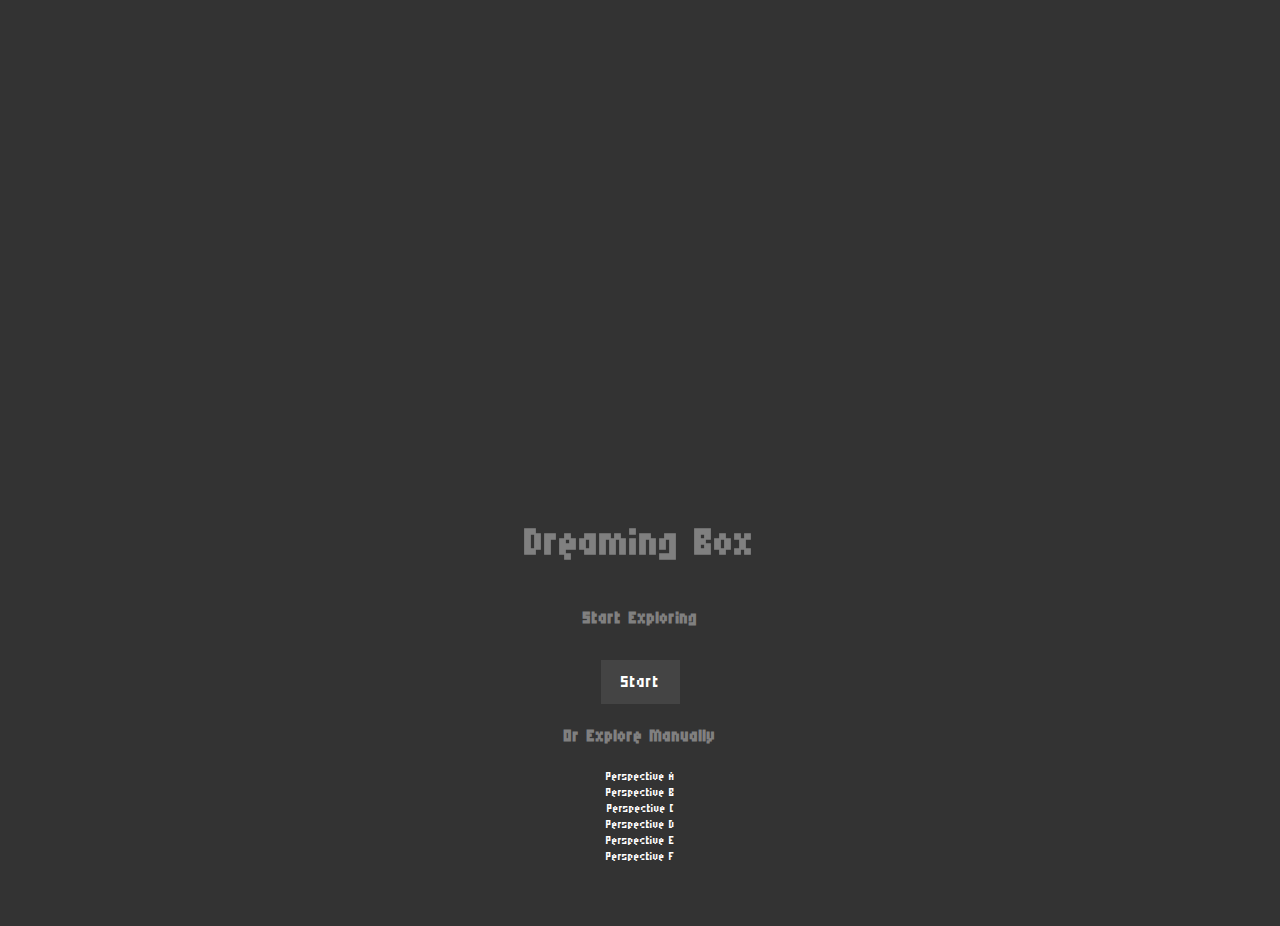
==== index.html @ 6d4f084f "Dreaming box" ====
<!DOCTYPE html>
<html lang="en">
<head>
    <meta charset="UTF-8">
    <title>Project Overview</title>
    <style>
        @import url('https://fonts.googleapis.com/css2?family=Micro+5&display=swap');

        /* Ensure the page uses full height and set the default text color to light grey */
        html, body {
            height: 100%;
            margin: 0;
            background-color: #333; /* Matching the video background color */
            color: #808080; /* Light grey color for the text */
            font-family: 'Micro 5', Arial, sans-serif;
            cursor: url('https://cdn.glitch.global/25dea598-19f8-4db8-9cfb-a4fe0cc96f0a/未命名作品%207.png'), auto;


        }

        /* Position and size the video */
        .video-background {
            position: relative; /* Change to relative positioning */
            width: 60%; /* Smaller width */
            /* Adjust the height according to the aspect ratio of the video */
            padding-top: 33.75%; /* 16:9 aspect ratio */
            margin: 2% auto 0; /* Center the video in the middle top of the page */
        }

        .video-background iframe {
            position: absolute;
            top: 0;
            left: 0;
            right: 0;
            bottom: 0;
            width: 100%;
            height: 100%;
        }

        /* Position the content on top of the video */
        .content {
            position: relative;
            z-index: 1;
            text-align: center;
            padding: 20px;
        }

        /* Style for the button */
        #startButton {
            font-size: 24px;
            padding: 10px 20px;
            cursor: pointer;
            margin-top: 10px; /* Add some space above the button */
            background-color: #444; /* Darker grey for the button */
            color: #fff; /* White text color */
            border: none; /* Removing the border */
            font-family: 'Micro 5', Arial, sans-serif;
        }

        /* Style for the list */
        ul {
            list-style: none;
            padding: 0;
        }

        ul li a {
            color: white; /* White color for links */
            text-decoration: none; /* Optional: Removes underline from links */
        }

        ul li a:hover {
            text-decoration: underline; /* Underline on hover for links */
        }
    </style>
</head>
<body>

    <!-- The video background -->
    <div class="video-background">
        <iframe src="https://player.vimeo.com/video/918311698?background=1&autoplay=1&loop=1&byline=0&title=0"
                frameborder="0"
                allow="autoplay; fullscreen"
                title="Background Video">
        </iframe>
    </div>

    <!-- All your content goes here -->
    <div class="content">
        <h1>Dreaming Box</h1>
        <style>
            h1 {
              font-size: 55px; 
            }
          </style>
        <h2>Start Exploring</h2>
        <button id="startButton">Start</button>

        <h2>Or Explore Manually</h2>
        <ul>
            <li><a href="1Top.html">Perspective A</a></li>
            <li><a href="2Front.html">Perspective B</a></li>
            <li><a href="3Bottom.html">Perspective C</a></li>
            <li><a href="4Back.html">Perspective D</a></li>
            <li><a href="5Left.html">Perspective E</a></li>
            <li><a href="6Right.html">Perspective F</a></li>
        </ul>
    </div>

    <!-- Your existing scripts, if any -->
    <script>
            document.getElementById('startButton').onclick = function() {
                window.location.href = '1Top.html';
            };
    </script>
</body>
</html>
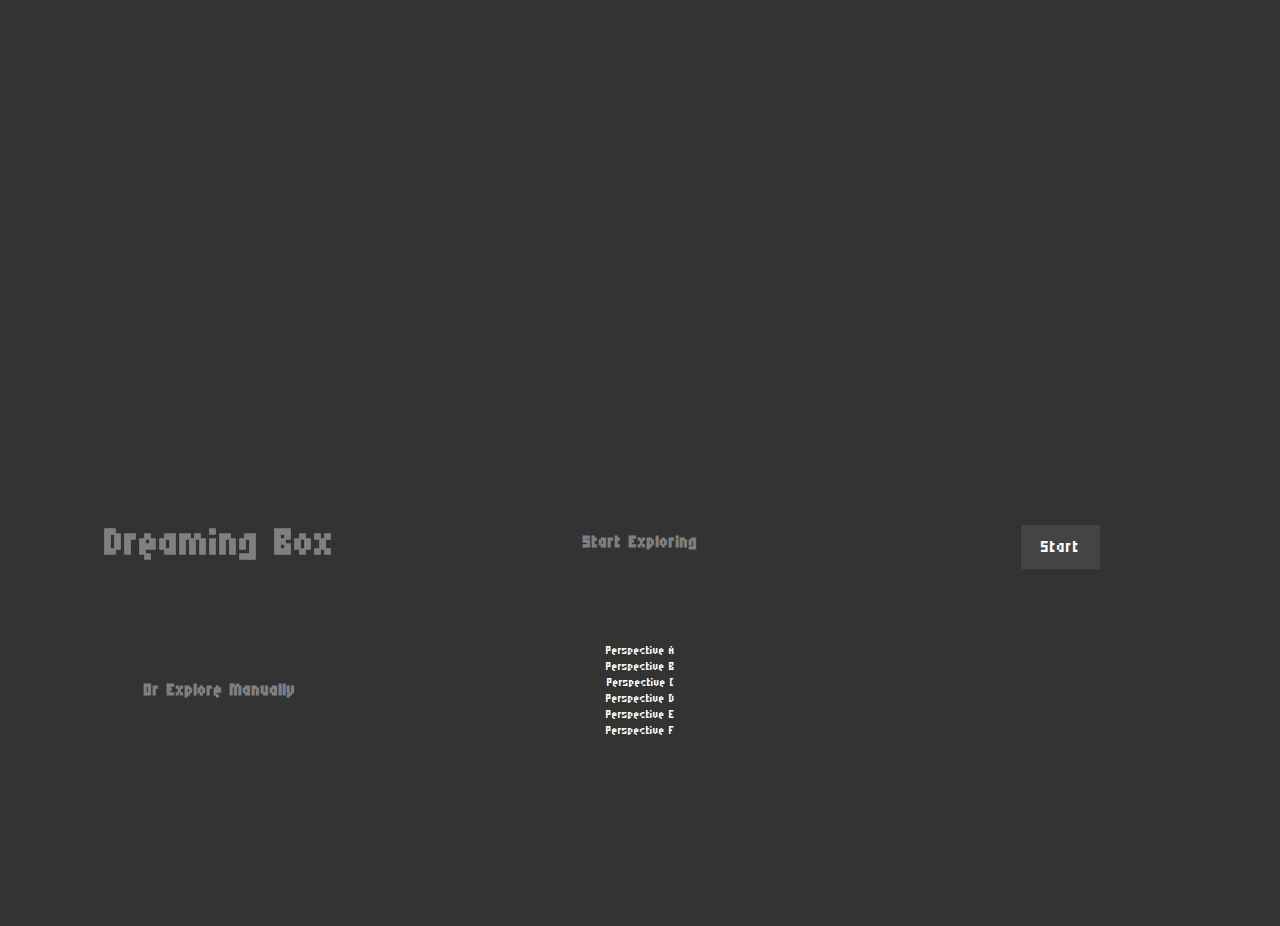
==== commit 4efc5a86: "1" ====
--- a/index.html
+++ b/index.html
@@ -6,25 +6,23 @@
     <style>
         @import url('https://fonts.googleapis.com/css2?family=Micro+5&display=swap');
 
-        /* Ensure the page uses full height and set the default text color to light grey */
+      
         html, body {
             height: 100%;
             margin: 0;
-            background-color: #333; /* Matching the video background color */
-            color: #808080; /* Light grey color for the text */
+            background-color: #333; 
+            color: #808080; 
             font-family: 'Micro 5', Arial, sans-serif;
             cursor: url('https://cdn.glitch.global/25dea598-19f8-4db8-9cfb-a4fe0cc96f0a/未命名作品%207.png'), auto;
 
 
         }
 
-        /* Position and size the video */
         .video-background {
-            position: relative; /* Change to relative positioning */
-            width: 60%; /* Smaller width */
-            /* Adjust the height according to the aspect ratio of the video */
-            padding-top: 33.75%; /* 16:9 aspect ratio */
-            margin: 2% auto 0; /* Center the video in the middle top of the page */
+            position: relative; 
+            width: 60%;
+            padding-top: 33.75%; 
+            margin: 2% auto 0; 
         }
 
         .video-background iframe {
@@ -37,7 +35,7 @@
             height: 100%;
         }
 
-        /* Position the content on top of the video */
+       
         .content {
             position: relative;
             z-index: 1;
@@ -45,37 +43,34 @@
             padding: 20px;
         }
 
-        /* Style for the button */
         #startButton {
             font-size: 24px;
             padding: 10px 20px;
             cursor: pointer;
-            margin-top: 10px; /* Add some space above the button */
-            background-color: #444; /* Darker grey for the button */
-            color: #fff; /* White text color */
-            border: none; /* Removing the border */
+            margin-top: 10px; 
+            background-color: #444; 
+            color: #fff; 
+            border: none; 
             font-family: 'Micro 5', Arial, sans-serif;
         }
 
-        /* Style for the list */
         ul {
             list-style: none;
             padding: 0;
         }
 
         ul li a {
-            color: white; /* White color for links */
-            text-decoration: none; /* Optional: Removes underline from links */
+            color: white; 
+            text-decoration: none; 
         }
 
         ul li a:hover {
-            text-decoration: underline; /* Underline on hover for links */
+            text-decoration: underline; 
         }
     </style>
 </head>
 <body>
 
-    <!-- The video background -->
     <div class="video-background">
         <iframe src="https://player.vimeo.com/video/918311698?background=1&autoplay=1&loop=1&byline=0&title=0"
                 frameborder="0"
@@ -84,7 +79,6 @@
         </iframe>
     </div>
 
-    <!-- All your content goes here -->
     <div class="content">
         <h1>Dreaming Box</h1>
         <style>
@@ -106,7 +100,6 @@
         </ul>
     </div>
 
-    <!-- Your existing scripts, if any -->
     <script>
             document.getElementById('startButton').onclick = function() {
                 window.location.href = '1Top.html';
@@ -114,3 +107,14 @@
     </script>
 </body>
 </html>
+
+
+<style>
+    .content {
+        display: grid;
+        grid-template-columns: repeat(3, 1fr);
+        grid-gap: 20px;
+        justify-items: center;
+        align-items: center;
+    }
+</style>